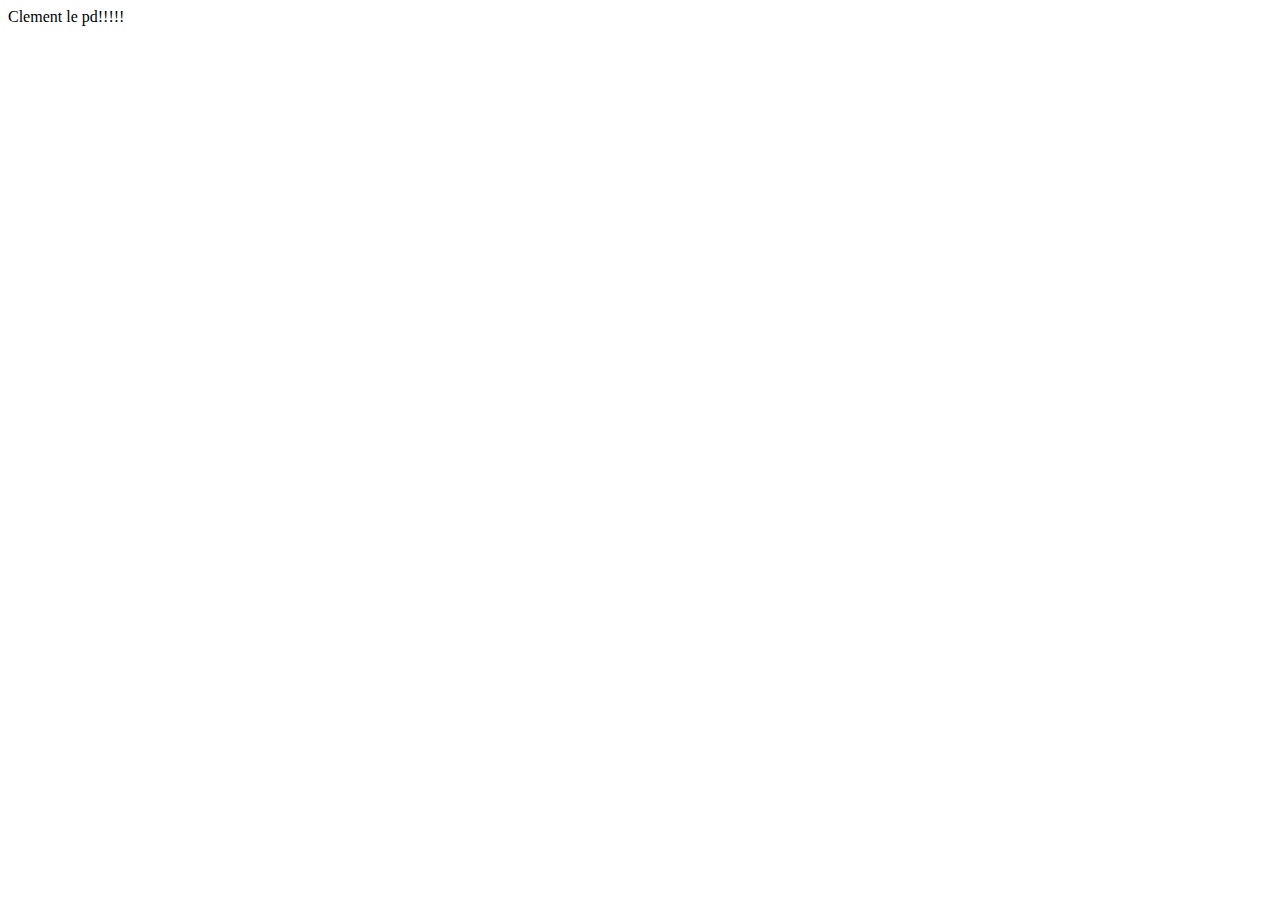
==== clement.html @ dd2590c5 "Cc clement" ====
<!DOCTYPE html>
<html lang="en">
<head>
    <meta charset="UTF-8">
    <meta name="viewport" content="width=device-width, initial-scale=1.0">
    <title>Document</title>
</head>
<body>
    <a>Clement le pd!!!!!</a>
</body>
</html>
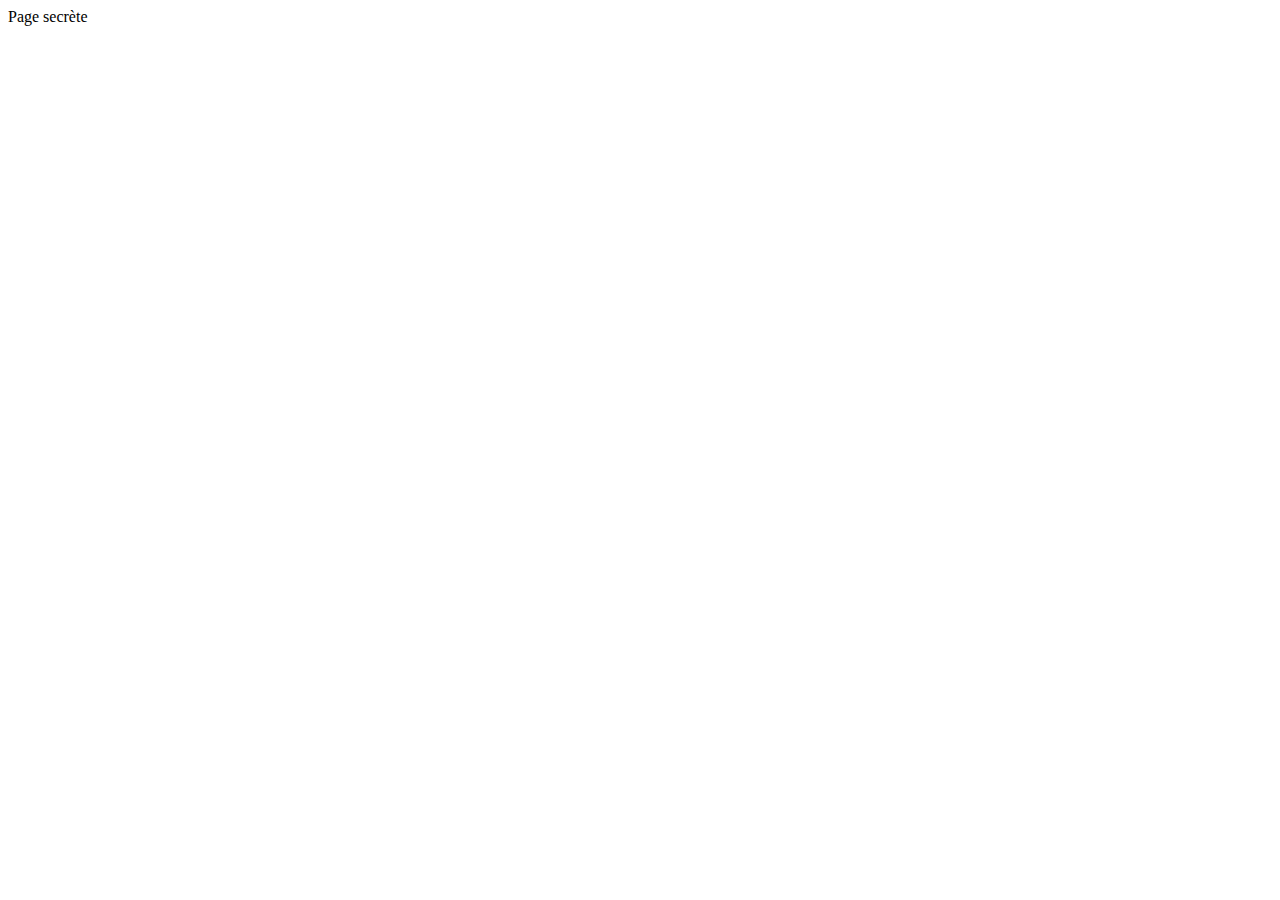
==== commit c97cf6ba: "message" ====
--- a/clement.html
+++ b/clement.html
@@ -6,6 +6,6 @@
     <title>Document</title>
 </head>
 <body>
-    <a>Clement le pd!!!!!</a>
+    <a>Page secrète</a>
 </body>
 </html>